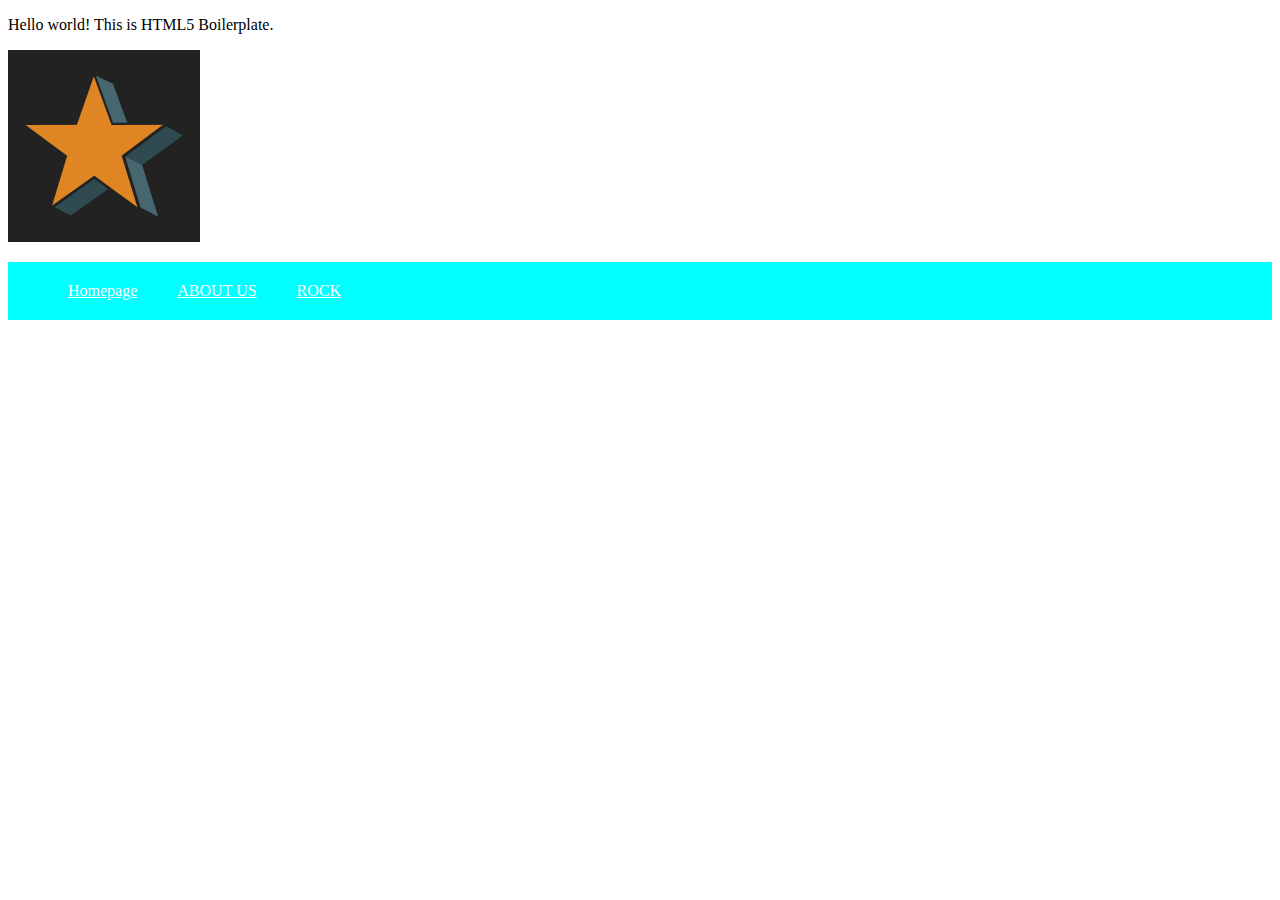
==== index.html @ 9155ee26 "first commit" ====
<!doctype html>
<html class="no-js" lang="">
<style>

</style>
<head>
  <meta charset="utf-8">
  <meta name="viewport" content="width=device-width, initial-scale=1">
  <title></title>
  <link rel="stylesheet" href="css/style.css">
  <meta name="description" content="">

  <meta property="og:title" content="">
  <meta property="og:type" content="">
  <meta property="og:url" content="">
  <meta property="og:image" content="">

  <link rel="icon" href="/favicon.ico" sizes="any">
  <link rel="icon" href="/icon.svg" type="image/svg+xml">
  <link rel="apple-touch-icon" href="icon.png">

  <link rel="manifest" href="site.webmanifest">
  <meta name="theme-color" content="#fafafa">
</head>

<body>

  <!-- Add your site or application content here -->
  <p>Hello world! This is HTML5 Boilerplate.</p>
  <script src="js/app.js"></script>
<img src="icon.png">

</body>

<ul>
<li><a href="" >Homepage</a></li>
  <li><a href="" >ABOUT US</a></li>
  <li><a href="" >ROCK</a></li>
</ul>
</html>
---- css/style.css ----
ul{
      list-style-type: none;
      overflow: hidden;
      background-color: cyan;
    }
    li{
      float: left;
      padding: 20px;
      display: block;
      text-decoration: none;
    }
    li a {
      color: white;
    }
li a:hover{
  background-color: blue;
}
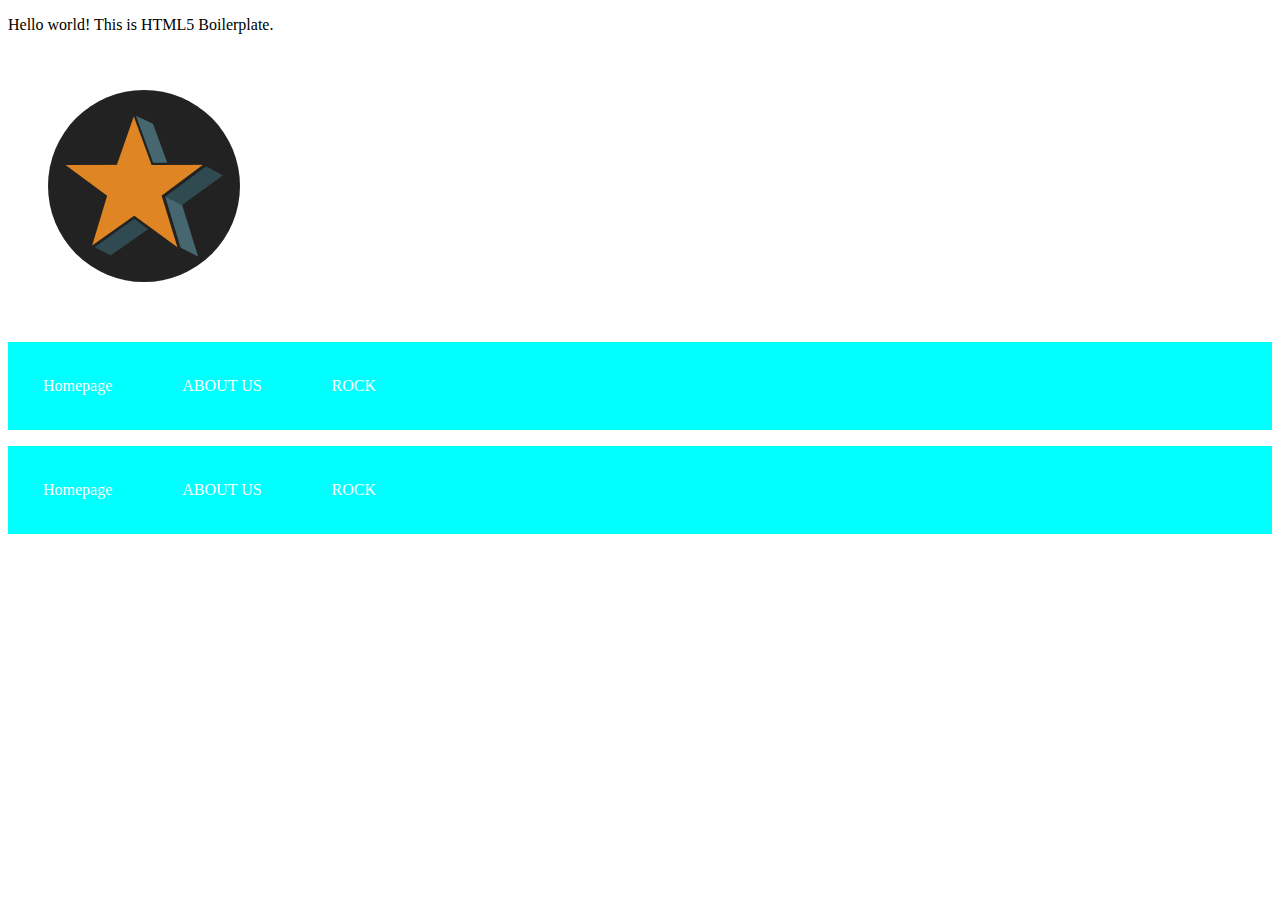
==== commit 88abcc59: "My intial commit for this project" ====
--- a/index.html
+++ b/index.html
@@ -1,9 +1,12 @@
 <!doctype html>
+
 <html class="no-js" lang="">
 <style>
 
 </style>
 <head>
+   <link rel="shortcut icon" href="img/OIP.jpeg" type="image/x-icon">
+  <link rel="stylesheet" href="STYLE.css">
   <meta charset="utf-8">
   <meta name="viewport" content="width=device-width, initial-scale=1">
   <title></title>
@@ -31,9 +34,14 @@
 <img src="icon.png">
 
 </body>
+    <ul>
+<li><a href="learning.html" >Homepage</a></li>
+  <li><a href="index.html" >ABOUT US</a></li>
+  <li><a href="safari.html" >ROCK</a></li>
+</ul>
 
 <ul>
-<li><a href="" >Homepage</a></li>
+<li><a href="hh.html" >Homepage</a></li>
   <li><a href="" >ABOUT US</a></li>
   <li><a href="" >ROCK</a></li>
 </ul>
--- a/STYLE.css
+++ b/STYLE.css
@@ -0,0 +1,27 @@
+.ROCK{
+
+}
+ul{
+  list-style-type:none;
+  background-color: limegreen;
+  overflow: hidden;
+  padding: 0px;
+}
+li a{
+  float: left;
+
+  color: whitesmoke;
+  display: block;
+  padding: 15px;
+  text-decoration: none;
+  font-family: "Arial Black";
+
+}
+li a:hover{
+  background-color: black;
+}
+img{
+border-radius: 50%;
+  padding: 40px;
+
+}
